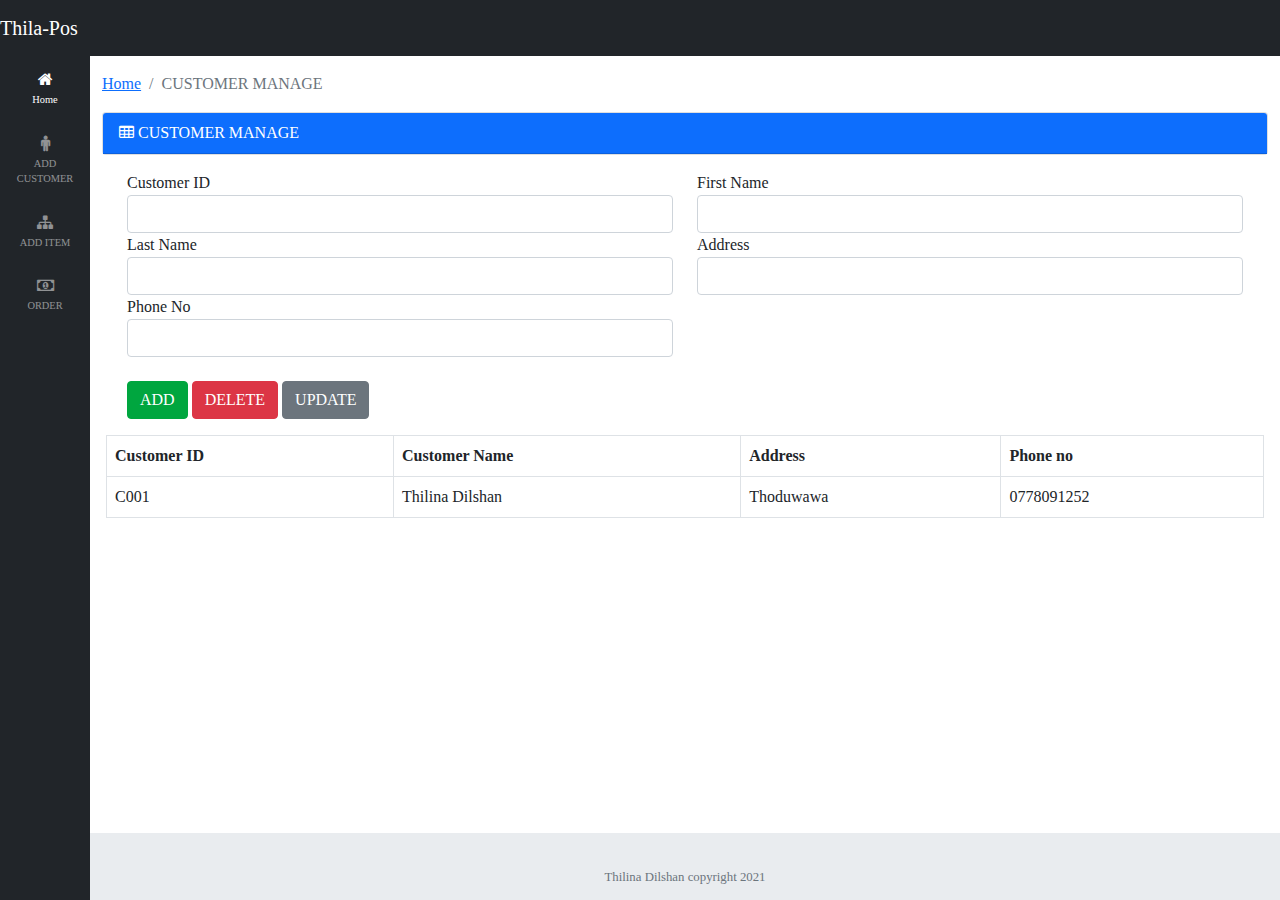
==== customerManage.html @ 41c67901 "first commit" ====
<!--
 RC-PoS (https://appzaib.com/rc-pos)
 Copyright 2013-2018 BlackRock Digital, LLC, 2018 Vruqa Designs, 2018 Appzaib
 Licensed under MIT (https://github.com/appzaib/rc-pos/blob/master/LICENSE)
-->
<!DOCTYPE html>
<html lang="en">
<head>
    <meta charset="utf-8">
    <meta http-equiv="X-UA-Compatible" content="IE=edge">
    <meta name="viewport" content="width=device-width, initial-scale=1, shrink-to-fit=no">
    <meta name="description" content="">
    <meta name="author" content="">
    <title>RC-POS - Inventory Reports</title>
    <link rel="stylesheet" href="https://cdnjs.cloudflare.com/ajax/libs/font-awesome/4.7.0/css/font-awesome.min.css">
    <link href="assets/css/boostrap/bootstrap.css" rel="stylesheet">
    <link href="assets/css/styles.css" rel="stylesheet">
</head>
<body id="page-top">
<nav class="navbar navbar-expand navbar-dark bg-dark static-top">
    <a class="navbar-brand mr-1" href="index.html">Thila-Pos</a>
    <!-- Navbar Search -->

</nav>
<div id="wrapper">
    <!-- Sidebar -->
    <ul class="sidebar navbar-nav">
        <li class="nav-item active">
            <a class="nav-link" href="index.html">
                <i class="fa fa-fw fa-home"></i>
                <span>Home</span>
            </a>
        </li>
        <li class="nav-item">
            <a class="nav-link" href="customerManage.html">
                <i class="fa fa-fw fa-male"></i>
                <span>ADD CUSTOMER</span>
            </a>
        </li>
        <li class="nav-item">
            <a class="nav-link" href="ItemManage.html">
                <i class="fa fa-fw fa-sitemap"></i>
                <span>ADD ITEM</span>
            </a>
        </li>
        <li class="nav-item">
            <a class="nav-link" href="placeOrder.html">
                <i class="fa fa-fw fa-money"></i>
                <span>ORDER</span>
            </a>
        </li>
        <div class="dropdown-menu" aria-labelledby="pagesDropdown">
            <h6 class="dropdown-header">Inventory</h6>
            <a class="dropdown-item" href="#" data-toggle="modal" data-target="#addProductModal"> <i
                    class="fa fa-plus"></i> Add Product</a>

        </div>
    </ul>
    <div id="content-wrapper">
        <div class="container-fluid">
            <!-- Breadcrumbs-->
            <ol class="breadcrumb">
                <li class="breadcrumb-item">
                    <a href="index.html">Home</a>
                </li>
                <li class="breadcrumb-item active">   CUSTOMER MANAGE</li>
            </ol>
            <!-- Page Content -->
            <!-- DataTables Example -->
            <div class="card mb-3">
                <div class="card-header bg-primary text-white">
                    <i class="fa fa-table"></i>
                    CUSTOMER MANAGE

                </div>
            </div>
        </div>
        <div class="container">
            <form>

                <div class="row">

                    <div class="col-md-6">
                        <div class="form-group">
                            <label for="CustomerID">Customer ID</label>
                            <input type="text" class="form-control" placeholder="" id="CustomerID">
                        </div>
                    </div>
                    <!--  col-md-6   -->

                    <div class="col-md-6">
                        <div class="form-group">
                            <label for="First">First Name</label>
                            <input type="text" class="form-control" placeholder="" id="First">
                        </div>
                    </div>
                    <!--  col-md-6   -->
                </div>


                <div class="row">
                    <div class="col-md-6">
                        <div class="form-group">
                            <label for="last">Last Name</label>
                            <input type="text" class="form-control" placeholder="" id="last">
                        </div>


                    </div>
                    <!--  col-md-6   -->

                    <div class="col-md-6">

                        <div class="form-group">
                            <label for="Address">Address</label>
                            <input type="tel" class="form-control" id="Address" placeholder="">
                        </div>
                    </div>
                    <!--  col-md-6   -->
                </div>
                <!--  row   -->


                <div class="row">
                    <div class="col-md-6">

                        <div class="form-group">
                            <label for="phone">Phone No</label>
                            <input type="email" class="form-control" id="phone" placeholder="">
                        </div>
                    </div>
                    <!--  col-md-6   -->

                    <!--  col-md-6   -->
                </div>
                <!--  row   -->
                <br>

                <button type="ADD" class="btn btn-primary">   ADD</button>
                <button type="DELETE" class="btn btn-danger">DELETE</button>
                <button type="UPDATE" class="btn btn-secondary">UPDATE</button>
            </form>
        </div>
        <div class="card-body">
            <div class="table-responsive">
                <table class="table table-bordered" id="dataTable" width="100%" cellspacing="0">
                    <thead>
                    <tr>
                        <th>Customer ID</th>
                        <th>Customer Name</th>
                        <th>Address</th>
                        <th>Phone no</th>
                    <tr>
                        <td>C001</td>
                        <td>Thilina Dilshan</td>
                        <td>Thoduwawa</td>
                        <td>0778091252</td>
                    </tr>
                    </tr>

                    </thead>

                    </tbody>
                </table>
            </div>
        </div>
        <!-- Sticky Footer -->
        <footer class="sticky-footer">
            <div class="container my-auto">
                <div class="copyright text-center my-auto ">
                    <br><br><br>
                    <small class="text-muted">
                        <p class="copyright">Thilina Dilshan copyright 2021</p>

                    </small>
                </div>
            </div>
        </footer>

    </div>
</div>

</body>
</html>
---- assets/css/styles.css ----
html {
  position: relative;
  min-height: 100%;
}

body {
  height: 100%;
  font-family: Montserrat !important;
}

#panel1{
  color:#222;
  background-color:#ff6f69;
  padding:10px;
  color:#fff;
  padding-left:20px;
  border:0;
}
.flex{
  display: flex;

  margin-left: 12px;
  padding: 10px;
  margin-left: 40%;
  margin-top: -40%;

}
.lable{
  margin-left: 20px;
  font-size: 20px;
}

.panel.panel-default:hover {
  -webkit-animation: pulse 1s;
  animation: pulse 1s;
}
#wrapper {
  display: -webkit-box;
  display: -ms-flexbox;
  display: flex;
}

#wrapper #content-wrapper {
  overflow-x: hidden;
  width: 100%;
  padding-top: 1rem;
  padding-bottom: 80px;
}


body.fixed-nav #content-wrapper {
  margin-top: 56px;
  padding-left: 90px;
}

body.fixed-nav.sidebar-toggled #content-wrapper {
  padding-left: 0;
}

@media (min-width: 768px) {
  body.fixed-nav #content-wrapper {
    padding-left: 225px;
  }
  body.fixed-nav.sidebar-toggled #content-wrapper {
    padding-left: 90px;
  }
}

.scroll-to-top {
  position: fixed;
  right: 15px;
  bottom: 15px;
  display: none;
  width: 50px;
  height: 50px;
  text-align: center;
  color: #fff;
  background: #00a63f;
  line-height: 46px;
}

.scroll-to-top:focus, .scroll-to-top:hover {
  color: white;
}

.scroll-to-top:hover {
  background: #00a63f;
}

.scroll-to-top i {
  font-weight: 800;
}

.smaller {
  font-size: 0.7rem;
}

.o-hidden {
  overflow: hidden !important;
}

.z-0 {
  z-index: 0;
}

.z-1 {
  z-index: 1;
}

.navbar-nav .form-inline .input-group {
  width: 100%;
}

.navbar-nav .nav-item.active .nav-link {
  color: #fff;
}

.navbar-nav .nav-item.dropdown .dropdown-toggle::after {
  width: 1rem;
  text-align: center;
  float: right;
  vertical-align: 0;
  border: 0;
  font-weight: 900;
  content: '\f105';
  font-family: 'Font Awesome 5 Free';
}

.navbar-nav .nav-item.dropdown.show .dropdown-toggle::after {
  content: '\f107';
}

.navbar-nav .nav-item.dropdown.no-arrow .dropdown-toggle::after {
  display: none;
}

.navbar-nav .nav-item .nav-link:focus {
  outline: none;
}

.navbar-nav .nav-item .nav-link .badge {
  position: absolute;
  margin-left: 0.75rem;
  top: 0.3rem;
  font-weight: 400;
  font-size: 0.5rem;
}

@media (min-width: 768px) {
  .navbar-nav .form-inline .input-group {
    width: auto;
  }
}

.sidebar {
  width: 90px !important;
  background-color: #212529;
  min-height: calc(100vh - 56px);
}

.sidebar .nav-item:last-child {
  margin-bottom: 1rem;
}

.sidebar .nav-item .nav-link {
  text-align: center;
  padding: 0.75rem 1rem;
  width: 90px;
}

.sidebar .nav-item .nav-link span {
  font-size: 0.65rem;
  display: block;
}

.sidebar .nav-item .dropdown-menu {
  position: absolute !important;
  -webkit-transform: none !important;
  transform: none !important;
  left: calc(90px + 0.5rem) !important;
  margin: 0;
}

.sidebar .nav-item .dropdown-menu.dropup {
  bottom: 0;
  top: auto !important;
}

.sidebar .nav-item.dropdown .dropdown-toggle::after {
  display: none;
}

.sidebar .nav-item .nav-link {
  color: rgba(255, 255, 255, 0.5);
}

.sidebar .nav-item .nav-link:active, .sidebar .nav-item .nav-link:focus, .sidebar .nav-item .nav-link:hover {
  color: rgba(255, 255, 255, 0.75);
}

.sidebar.toggled {
  width: 0 !important;
  overflow: hidden;
}

/*@media (min-width: 768px) {*/
/*  .sidebar {*/
/*    width: 225px !important;*/
/*  }*/
/*  .sidebar .nav-item .nav-link {*/
/*    display: block;*/
/*    width: 100%;*/
/*    text-align: left;*/
/*    padding: 1rem;*/
/*    width: 225px;*/
/*  }*/
/*  .sidebar .nav-item .nav-link span {*/
/*    font-size: 1rem;*/
/*    display: inline;*/
/*  }*/
/*  .sidebar .nav-item .dropdown-menu {*/
/*    position: static !important;*/
/*    margin: 0 1rem;*/
/*    top: 0;*/
/*  }*/
/*  .sidebar .nav-item.dropdown .dropdown-toggle::after {*/
/*    display: block;*/
/*  }*/
/*  .sidebar.toggled {*/
/*    overflow: visible;*/
/*    width: 90px !important;*/
/*  }*/
/*  .sidebar.toggled .nav-item:last-child {*/
/*    margin-bottom: 1rem;*/
/*  }*/
/*  .sidebar.toggled .nav-item .nav-link {*/
/*    text-align: center;*/
/*    padding: 0.75rem 1rem;*/
/*    width: 90px;*/
/*  }*/
/*  .sidebar.toggled .nav-item .nav-link span {*/
/*    font-size: 0.65rem;*/
/*    display: block;*/
/*  }*/
/*  .sidebar.toggled .nav-item .dropdown-menu {*/
/*    position: absolute !important;*/
/*    -webkit-transform: none !important;*/
/*    transform: none !important;*/
/*    left: calc(90px + 0.5rem) !important;*/
/*    margin: 0;*/
/*  }*/
/*  .sidebar.toggled .nav-item .dropdown-menu.dropup {*/
/*    bottom: 0;*/
/*    top: auto !important;*/
/*  }*/
/*  .sidebar.toggled .nav-item.dropdown .dropdown-toggle::after {*/
/*    display: none;*/
/*  }*/
/*}*/

.sidebar.fixed-top {
  top: 56px;
  height: calc(100vh - 56px);
  overflow-y: auto;
}

.card-body-icon {
  position: absolute;
  z-index: 0;
  top: -1.25rem;
  right: -1rem;
  opacity: 0.4;
  font-size: 5rem;
  -webkit-transform: rotate(15deg);
  transform: rotate(15deg);
}

@media (min-width: 576px) {
  .card-columns {
    -webkit-column-count: 1;
    column-count: 1;
  }
}

@media (min-width: 768px) {
  .card-columns {
    -webkit-column-count: 2;
    column-count: 2;
  }
}

@media (min-width: 1200px) {
  .card-columns {
    -webkit-column-count: 2;
    column-count: 2;
  }
}

:root {
  --input-padding-x: 0.75rem;
  --input-padding-y: 0.75rem;
}

.card-login {
  max-width: 25rem;
}

.card-register {
  max-width: 40rem;
}

.form-label-group {
  position: relative;
}

.form-label-group > input,
.form-label-group > label {
  padding: var(--input-padding-y) var(--input-padding-x);
  height: auto;
}

.form-label-group > label {
  position: absolute;
  top: 0;
  left: 0;
  display: block;
  width: 100%;
  margin-bottom: 0;
  /* Override default `<label>` margin */
  line-height: 1.5;
  color: #495057;
  border: 1px solid transparent;
  border-radius: 0.25rem;
  -webkit-transition: all 0.1s ease-in-out;
  transition: all 0.1s ease-in-out;
}

.form-label-group input::-webkit-input-placeholder {
  color: transparent;
}

.form-label-group input:-ms-input-placeholder {
  color: transparent;
}

.form-label-group input::-ms-input-placeholder {
  color: transparent;
}

.form-label-group input::placeholder {
  color: transparent;
}

.form-label-group input:not(:placeholder-shown) {
  padding-top: calc(var(--input-padding-y) + var(--input-padding-y) * (2 / 3));
  padding-bottom: calc(var(--input-padding-y) / 3);
}

.form-label-group input:not(:placeholder-shown) ~ label {
  padding-top: calc(var(--input-padding-y) / 3);
  padding-bottom: calc(var(--input-padding-y) / 3);
  font-size: 12px;
  color: #777;
}

footer.sticky-footer {
  display: -webkit-box;
  display: -ms-flexbox;
  display: flex;
  position: absolute;
  right: 0;
  bottom: 0;
  width: calc(100% - 90px);
  background-color: #e9ecef;
}

footer.sticky-footer .copyright {
  line-height: 1;
  font-size: 0.8rem;
}

@media (min-width: 768px) {
  footer.sticky-footer {
    width: calc(100% - 90px);
  }
}

body.sidebar-toggled footer.sticky-footer {
  width: 100%;
}

@media (min-width: 768px) {
  body.sidebar-toggled footer.sticky-footer {
    width: calc(100% - 90px);
  }
}



/* Custom Theme For Buttons */

.btn-primary {
  background: #00a63f !important;
  border-color: #00a63f !important;
}



.no-text-decorations {
  text-decoration: none !important;
  background-color: white;
  cursor: pointer;
}

.no-text-decorations:active {
  text-decoration: none;
  background-color: white;
  cursor: pointer !important;
}
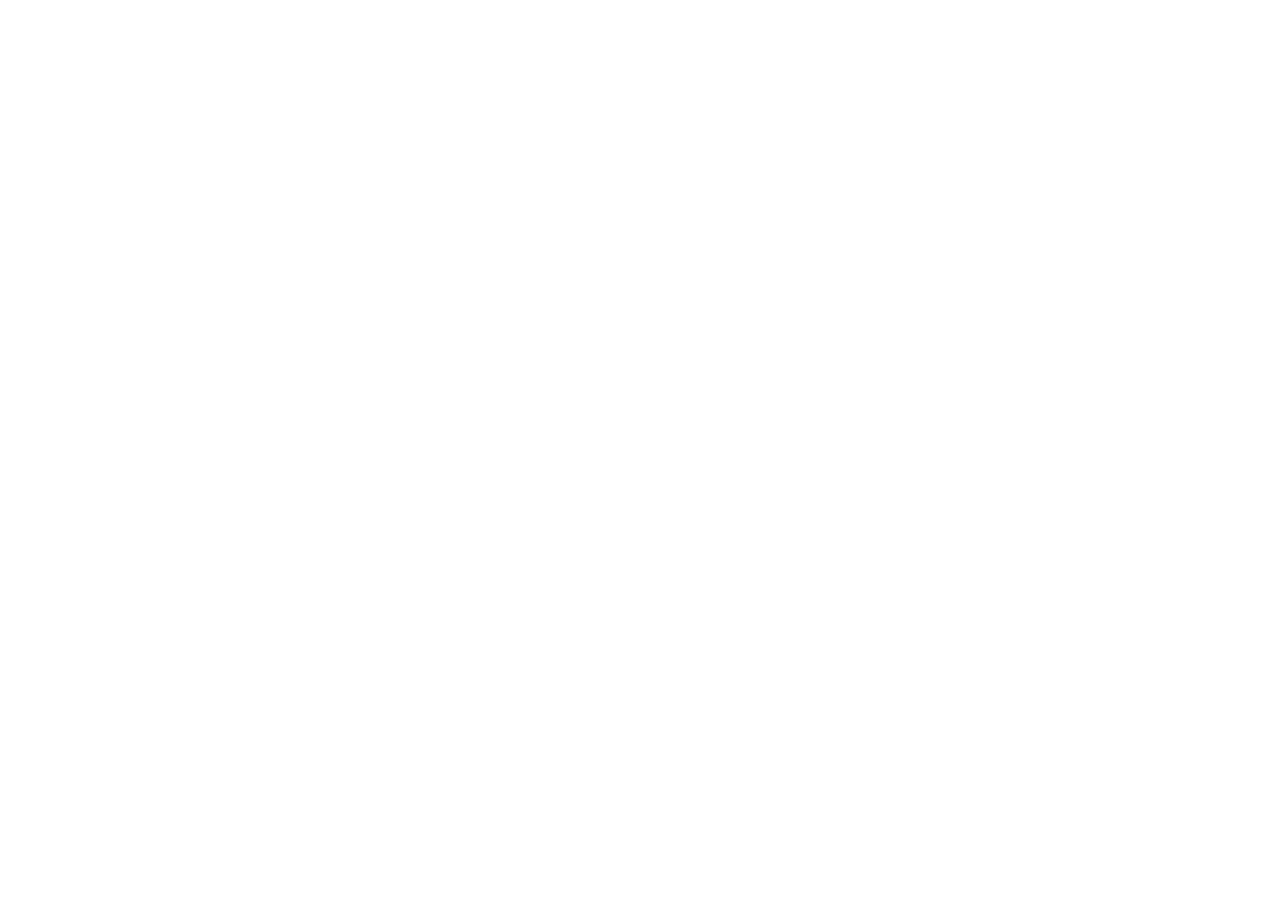
==== commit a96c8fdd: "95% complete" ====
--- a/customerManage.html
+++ b/customerManage.html
@@ -1,184 +1,184 @@
-<!--
- RC-PoS (https://appzaib.com/rc-pos)
- Copyright 2013-2018 BlackRock Digital, LLC, 2018 Vruqa Designs, 2018 Appzaib
- Licensed under MIT (https://github.com/appzaib/rc-pos/blob/master/LICENSE)
--->
-<!DOCTYPE html>
-<html lang="en">
-<head>
-    <meta charset="utf-8">
-    <meta http-equiv="X-UA-Compatible" content="IE=edge">
-    <meta name="viewport" content="width=device-width, initial-scale=1, shrink-to-fit=no">
-    <meta name="description" content="">
-    <meta name="author" content="">
-    <title>RC-POS - Inventory Reports</title>
-    <link rel="stylesheet" href="https://cdnjs.cloudflare.com/ajax/libs/font-awesome/4.7.0/css/font-awesome.min.css">
-    <link href="assets/css/boostrap/bootstrap.css" rel="stylesheet">
-    <link href="assets/css/styles.css" rel="stylesheet">
-</head>
-<body id="page-top">
-<nav class="navbar navbar-expand navbar-dark bg-dark static-top">
-    <a class="navbar-brand mr-1" href="index.html">Thila-Pos</a>
-    <!-- Navbar Search -->
+<!--&lt;!&ndash;-->
+<!-- RC-PoS (https://appzaib.com/rc-pos)-->
+<!-- Copyright 2013-2018 BlackRock Digital, LLC, 2018 Vruqa Designs, 2018 Appzaib-->
+<!-- Licensed under MIT (https://github.com/appzaib/rc-pos/blob/master/LICENSE)-->
+<!--&ndash;&gt;-->
+<!--<!DOCTYPE html>-->
+<!--<html lang="en">-->
+<!--<head>-->
+<!--    <meta charset="utf-8">-->
+<!--    <meta http-equiv="X-UA-Compatible" content="IE=edge">-->
+<!--    <meta name="viewport" content="width=device-width, initial-scale=1, shrink-to-fit=no">-->
+<!--    <meta name="description" content="">-->
+<!--    <meta name="author" content="">-->
+<!--    <title>Thila Pos - IJSE</title>-->
+<!--    <link rel="stylesheet" href="https://cdnjs.cloudflare.com/ajax/libs/font-awesome/4.7.0/css/font-awesome.min.css">-->
+<!--    <link href="assets/css/boostrap/bootstrap.css" rel="stylesheet">-->
+<!--    <link href="assets/css/styles.css" rel="stylesheet">-->
+<!--</head>-->
+<!--<body id="page-top">-->
+<!--<nav class="navbar navbar-expand navbar-dark bg-dark static-top">-->
+<!--    <a class="navbar-brand mr-1" href="index.html">Thila-Pos</a>-->
+<!--    &lt;!&ndash; Navbar Search &ndash;&gt;-->
 
-</nav>
-<div id="wrapper">
-    <!-- Sidebar -->
-    <ul class="sidebar navbar-nav">
-        <li class="nav-item active">
-            <a class="nav-link" href="index.html">
-                <i class="fa fa-fw fa-home"></i>
-                <span>Home</span>
-            </a>
-        </li>
-        <li class="nav-item">
-            <a class="nav-link" href="customerManage.html">
-                <i class="fa fa-fw fa-male"></i>
-                <span>ADD CUSTOMER</span>
-            </a>
-        </li>
-        <li class="nav-item">
-            <a class="nav-link" href="ItemManage.html">
-                <i class="fa fa-fw fa-sitemap"></i>
-                <span>ADD ITEM</span>
-            </a>
-        </li>
-        <li class="nav-item">
-            <a class="nav-link" href="placeOrder.html">
-                <i class="fa fa-fw fa-money"></i>
-                <span>ORDER</span>
-            </a>
-        </li>
-        <div class="dropdown-menu" aria-labelledby="pagesDropdown">
-            <h6 class="dropdown-header">Inventory</h6>
-            <a class="dropdown-item" href="#" data-toggle="modal" data-target="#addProductModal"> <i
-                    class="fa fa-plus"></i> Add Product</a>
+<!--</nav>-->
+<!--<div id="wrapper">-->
+<!--    &lt;!&ndash; Sidebar &ndash;&gt;-->
+<!--    <ul class="sidebar navbar-nav">-->
+<!--        <li class="nav-item active">-->
+<!--            <a class="nav-link" href="index.html">-->
+<!--                <i class="fa fa-fw fa-home"></i>-->
+<!--                <span>Home</span>-->
+<!--            </a>-->
+<!--        </li>-->
+<!--        <li class="nav-item">-->
+<!--            <a class="nav-link" href="customerManage.html">-->
+<!--                <i class="fa fa-fw fa-male"></i>-->
+<!--                <span>ADD CUSTOMER</span>-->
+<!--            </a>-->
+<!--        </li>-->
+<!--        <li class="nav-item">-->
+<!--            <a class="nav-link" href="ItemManage.html">-->
+<!--                <i class="fa fa-fw fa-sitemap"></i>-->
+<!--                <span>ADD ITEM</span>-->
+<!--            </a>-->
+<!--        </li>-->
+<!--        <li class="nav-item">-->
+<!--            <a class="nav-link" href="placeOrder.html">-->
+<!--                <i class="fa fa-fw fa-money"></i>-->
+<!--                <span>ORDER</span>-->
+<!--            </a>-->
+<!--        </li>-->
+<!--        <div class="dropdown-menu" aria-labelledby="pagesDropdown">-->
+<!--            <h6 class="dropdown-header">Inventory</h6>-->
+<!--            <a class="dropdown-item" href="#" data-toggle="modal" data-target="#addProductModal"> <i-->
+<!--                    class="fa fa-plus"></i> Add Product</a>-->
 
-        </div>
-    </ul>
-    <div id="content-wrapper">
-        <div class="container-fluid">
-            <!-- Breadcrumbs-->
-            <ol class="breadcrumb">
-                <li class="breadcrumb-item">
-                    <a href="index.html">Home</a>
-                </li>
-                <li class="breadcrumb-item active">   CUSTOMER MANAGE</li>
-            </ol>
-            <!-- Page Content -->
-            <!-- DataTables Example -->
-            <div class="card mb-3">
-                <div class="card-header bg-primary text-white">
-                    <i class="fa fa-table"></i>
-                    CUSTOMER MANAGE
+<!--        </div>-->
+<!--    </ul>-->
+<!--    <div id="content-wrapper">-->
+<!--        <div class="container-fluid">-->
+<!--            &lt;!&ndash; Breadcrumbs&ndash;&gt;-->
+<!--            <ol class="breadcrumb">-->
+<!--                <li class="breadcrumb-item">-->
+<!--                    <a href="index.html">Home</a>-->
+<!--                </li>-->
+<!--                <li class="breadcrumb-item active">   CUSTOMER MANAGE</li>-->
+<!--            </ol>-->
+<!--            &lt;!&ndash; Page Content &ndash;&gt;-->
+<!--            &lt;!&ndash; DataTables Example &ndash;&gt;-->
+<!--            <div class="card mb-3">-->
+<!--                <div class="card-header bg-primary text-white">-->
+<!--                    <i class="fa fa-table"></i>-->
+<!--                    CUSTOMER MANAGE-->
 
-                </div>
-            </div>
-        </div>
-        <div class="container">
-            <form>
+<!--                </div>-->
+<!--            </div>-->
+<!--        </div>-->
+<!--        <div class="container">-->
+<!--            <form>-->
 
-                <div class="row">
+<!--                <div class="row">-->
 
-                    <div class="col-md-6">
-                        <div class="form-group">
-                            <label for="CustomerID">Customer ID</label>
-                            <input type="text" class="form-control" placeholder="" id="CustomerID">
-                        </div>
-                    </div>
-                    <!--  col-md-6   -->
+<!--                    <div class="col-md-6">-->
+<!--                        <div class="form-group">-->
+<!--                            <label for="CustomerID">Customer ID</label>-->
+<!--                            <input type="text" class="form-control" placeholder="" id="CustomerID">-->
+<!--                        </div>-->
+<!--                    </div>-->
+<!--                    &lt;!&ndash;  col-md-6   &ndash;&gt;-->
 
-                    <div class="col-md-6">
-                        <div class="form-group">
-                            <label for="First">First Name</label>
-                            <input type="text" class="form-control" placeholder="" id="First">
-                        </div>
-                    </div>
-                    <!--  col-md-6   -->
-                </div>
+<!--                    <div class="col-md-6">-->
+<!--                        <div class="form-group">-->
+<!--                            <label for="First">First Name</label>-->
+<!--                            <input type="text" class="form-control" placeholder="" id="First">-->
+<!--                        </div>-->
+<!--                    </div>-->
+<!--                    &lt;!&ndash;  col-md-6   &ndash;&gt;-->
+<!--                </div>-->
 
 
-                <div class="row">
-                    <div class="col-md-6">
-                        <div class="form-group">
-                            <label for="last">Last Name</label>
-                            <input type="text" class="form-control" placeholder="" id="last">
-                        </div>
+<!--                <div class="row">-->
+<!--                    <div class="col-md-6">-->
+<!--                        <div class="form-group">-->
+<!--                            <label for="last">Last Name</label>-->
+<!--                            <input type="text" class="form-control" placeholder="" id="last">-->
+<!--                        </div>-->
 
 
-                    </div>
-                    <!--  col-md-6   -->
+<!--                    </div>-->
+<!--                    &lt;!&ndash;  col-md-6   &ndash;&gt;-->
 
-                    <div class="col-md-6">
+<!--                    <div class="col-md-6">-->
 
-                        <div class="form-group">
-                            <label for="Address">Address</label>
-                            <input type="tel" class="form-control" id="Address" placeholder="">
-                        </div>
-                    </div>
-                    <!--  col-md-6   -->
-                </div>
-                <!--  row   -->
+<!--                        <div class="form-group">-->
+<!--                            <label for="Address">Address</label>-->
+<!--                            <input type="text" class="form-control" id="Address" placeholder="">-->
+<!--                        </div>-->
+<!--                    </div>-->
+<!--                    &lt;!&ndash;  col-md-6   &ndash;&gt;-->
+<!--                </div>-->
+<!--                &lt;!&ndash;  row   &ndash;&gt;-->
 
 
-                <div class="row">
-                    <div class="col-md-6">
+<!--                <div class="row">-->
+<!--                    <div class="col-md-6">-->
 
-                        <div class="form-group">
-                            <label for="phone">Phone No</label>
-                            <input type="email" class="form-control" id="phone" placeholder="">
-                        </div>
-                    </div>
-                    <!--  col-md-6   -->
+<!--                        <div class="form-group">-->
+<!--                            <label for="phone">Phone No</label>-->
+<!--                            <input type="tel" class="form-control" id="phone" placeholder="">-->
+<!--                        </div>-->
+<!--                    </div>-->
+<!--                    &lt;!&ndash;  col-md-6   &ndash;&gt;-->
 
-                    <!--  col-md-6   -->
-                </div>
-                <!--  row   -->
-                <br>
+<!--                    &lt;!&ndash;  col-md-6   &ndash;&gt;-->
+<!--                </div>-->
+<!--                &lt;!&ndash;  row   &ndash;&gt;-->
+<!--                <br>-->
 
-                <button type="ADD" class="btn btn-primary">   ADD</button>
-                <button type="DELETE" class="btn btn-danger">DELETE</button>
-                <button type="UPDATE" class="btn btn-secondary">UPDATE</button>
-            </form>
-        </div>
-        <div class="card-body">
-            <div class="table-responsive">
-                <table class="table table-bordered" id="dataTable" width="100%" cellspacing="0">
-                    <thead>
-                    <tr>
-                        <th>Customer ID</th>
-                        <th>Customer Name</th>
-                        <th>Address</th>
-                        <th>Phone no</th>
-                    <tr>
-                        <td>C001</td>
-                        <td>Thilina Dilshan</td>
-                        <td>Thoduwawa</td>
-                        <td>0778091252</td>
-                    </tr>
-                    </tr>
+<!--                <button type="ADD" class="btn btn-primary">   ADD</button>-->
+<!--                <button type="DELETE" class="btn btn-danger">DELETE</button>-->
+<!--                <button type="UPDATE" class="btn btn-secondary">UPDATE</button>-->
+<!--            </form>-->
+<!--        </div>-->
+<!--        <div class="card-body">-->
+<!--            <div class="table-responsive">-->
+<!--                <table class="table table-bordered" id="dataTable" width="100%" cellspacing="0">-->
+<!--                    <thead>-->
+<!--                    <tr>-->
+<!--                        <th>Customer ID</th>-->
+<!--                        <th>Customer Name</th>-->
+<!--                        <th>Address</th>-->
+<!--                        <th>Phone no</th>-->
+<!--                    <tr>-->
+<!--                        <td>C001</td>-->
+<!--                        <td>Thilina Dilshan</td>-->
+<!--                        <td>Thoduwawa</td>-->
+<!--                        <td>0778091252</td>-->
+<!--                    </tr>-->
+<!--                    </tr>-->
 
-                    </thead>
+<!--                    </thead>-->
 
-                    </tbody>
-                </table>
-            </div>
-        </div>
-        <!-- Sticky Footer -->
-        <footer class="sticky-footer">
-            <div class="container my-auto">
-                <div class="copyright text-center my-auto ">
-                    <br><br><br>
-                    <small class="text-muted">
-                        <p class="copyright">Thilina Dilshan copyright 2021</p>
+<!--                    </tbody>-->
+<!--                </table>-->
+<!--            </div>-->
+<!--        </div>-->
+<!--        &lt;!&ndash; Sticky Footer &ndash;&gt;-->
+<!--        <footer class="sticky-footer">-->
+<!--            <div class="container my-auto">-->
+<!--                <div class="copyright text-center my-auto ">-->
+<!--                    <br><br><br>-->
+<!--                    <small class="text-muted">-->
+<!--                        <p class="copyright">Thilina Dilshan copyright 2021</p>-->
 
-                    </small>
-                </div>
-            </div>
-        </footer>
+<!--                    </small>-->
+<!--                </div>-->
+<!--            </div>-->
+<!--        </footer>-->
 
-    </div>
-</div>
+<!--    </div>-->
+<!--</div>-->
 
-</body>
-</html>
+<!--</body>-->
+<!--</html>-->
--- a/assets/css/styles.css
+++ b/assets/css/styles.css
@@ -1,3 +1,6 @@
+@import url('https://fonts.googleapis.com/css?family=Anton');
+@import url('https://fonts.googleapis.com/css?family=Titillium+Web');
+
 html {
   position: relative;
   min-height: 100%;
@@ -65,6 +68,92 @@
     padding-left: 90px;
   }
 }
+#wrapper2 {
+  display: -webkit-box;
+  display: -ms-flexbox;
+  display: flex;
+}
+
+#wrapper2 #content-wrapper2 {
+  overflow-x: hidden;
+  width: 100%;
+  padding-top: 1rem;
+  padding-bottom: 80px;
+}
+
+
+body.fixed-nav #content-wrapper2 {
+  margin-top: 56px;
+  padding-left: 90px;
+}
+
+body.fixed-nav.sidebar-toggled #content-wrapper2 {
+  padding-left: 0;
+}
+
+@media (min-width: 768px) {
+  body.fixed-nav #content-wrapper2 {
+    padding-left: 225px;
+  }
+  body.fixed-nav.sidebar-toggled #content-wrapper2 {
+    padding-left: 90px;
+  }
+}
+
+
+
+#wrapper2 #content-wrapper4 {
+  overflow-x: hidden;
+  width: 100%;
+  padding-top: 1rem;
+  padding-bottom: 80px;
+}
+
+
+body.fixed-nav #content-wrapper4 {
+  margin-top: 56px;
+  padding-left: 90px;
+}
+
+body.fixed-nav.sidebar-toggled #content-wrapper4 {
+  padding-left: 0;
+}
+
+@media (min-width: 768px) {
+  body.fixed-nav #content-wrapper4 {
+    padding-left: 225px;
+  }
+  body.fixed-nav.sidebar-toggled #content-wrapper4 {
+    padding-left: 90px;
+  }
+}
+#wrapper2 #content-wrapper4 {
+  overflow-x: hidden;
+  width: 100%;
+  padding-top: 1rem;
+  padding-bottom: 80px;
+}
+
+
+body.fixed-nav #content-wrapper4 {
+  margin-top: 56px;
+  padding-left: 90px;
+}
+
+body.fixed-nav.sidebar-toggled #content-wrapper4 {
+  padding-left: 0;
+}
+
+@media (min-width: 768px) {
+  body.fixed-nav #content-wrapper4 {
+    padding-left: 225px;
+  }
+  body.fixed-nav.sidebar-toggled #content-wrapper4{
+    padding-left: 90px;
+  }
+}
+
+
 
 .scroll-to-top {
   position: fixed;
@@ -395,6 +484,88 @@
   }
 }
 
+*{
+  font-family: 'Titillium Web', sans-serif;
+}
+#title-text{
+  color: #1b5e20;
+  font-size: 2em;
+}
+#title-text:hover{
+  color: #00695c;
+}
+
+#nav-bar-main{
+  z-index: 1;
+  background-color: rgba(255,255,255,0.8);
+  border-bottom: rgba(0,0,0,0.7) solid 3px;
+  box-shadow: black 0 0 10px;
+}
+.card-header{
+  color: white !important;
+}
+.dash-tile-icon{
+  font-size: 4.5em;
+}
+/**/
+section.mainTitle label:first-child{
+  font-size: 25px;
+  font-weight: bolder;
+  margin-right: 5px;
+}
+section.mainTitle label:last-child{
+  color: #78909c;
+}
+.front-nav-bar{
+  background-color: #eceff1;
+  font-size: 0.7em;
+  color: #546e7a;
+  padding: 7px;
+  border-top: #cfd8dc solid 1px;
+  border-bottom: #cfd8dc solid 1px;
+}
+div.form-group label{
+  font-weight: bold;
+  margin-right: 5px;
+}
+
+.content-box-2{
+  background-color: #ffffff;
+  padding: 40px;
+}
+#total-text{
+  color: #3d98ef;
+  font-size: 13px;
+}
+#total-text1{
+  color: #ef5350;
+  font-size: 13px;
+}
+section.content-box-2 label{
+  font-weight: bold;
+  margin-right: 10px;
+}
+
+
+div.form-group label{
+  margin: 0;
+}
+
+.control-error {
+  color: red;
+  font-size: 0.9em;
+  /*display: none;*/
+}
+
+#total{
+  font-size: 30px;
+  color: #3d98ef;
+}
+#subtotal{
+  color: #ef5350;
+  font-size: 30px;
+}
+
 
 
 /* Custom Theme For Buttons */
